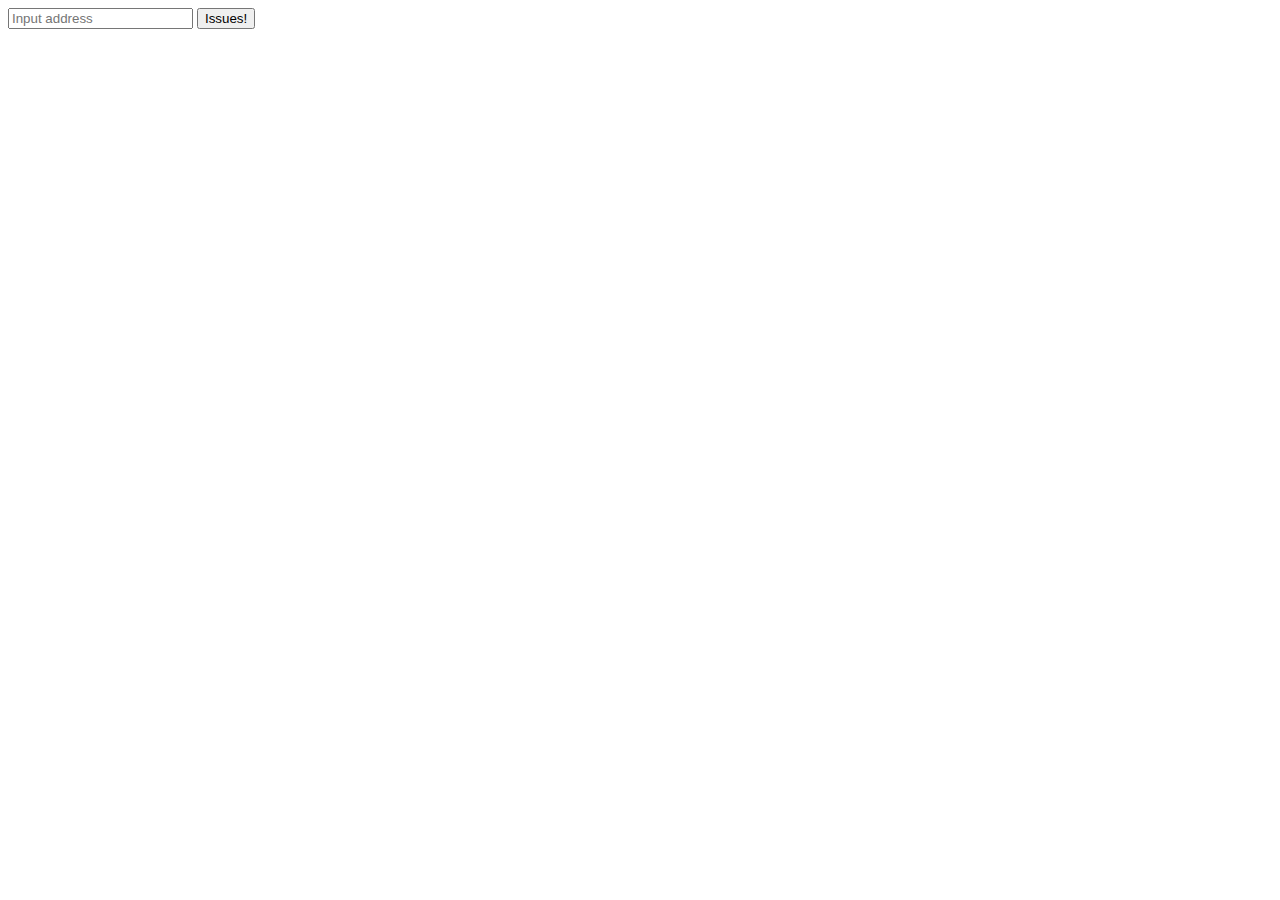
==== index.html @ c3e65f8b "intermediate" ====
<!DOCTYPE html>
<html lang="en">

<head>
    <meta charset="UTF-8">
    <meta name="viewport" content="width=device-width, initial-scale=1.0">
    <link href="issues.css" rel="stylesheet">
    <title>Issues</title>
</head>

<body>
    <input id="url" placeholder="Input address">
    <button id="btn">Issues!</button>
    <div id="result"></div>

    <!-- <div id="log"></div> -->
    <script src="issues.js"></script>
</body>

</html>
---- issues.css ----
.core-border {
    border: 2px solid rgb(0, 183, 255);
  }

.number-before:before {
    content: "# ";
 }

 .data-before:before {
    content: "   Created at";
 }

 .parent {
    margin: 1px; /* Отступы вокруг элемента */
    /* background: #fd0; /* Цвет фона */
    /*padding: 10px; Поля вокруг текста */
   }

.redd{
    background-color: brown;
}

tr:nth-child(odd){
    text-align: left;
}

tr:nth-child(even){
    text-align: right;
}
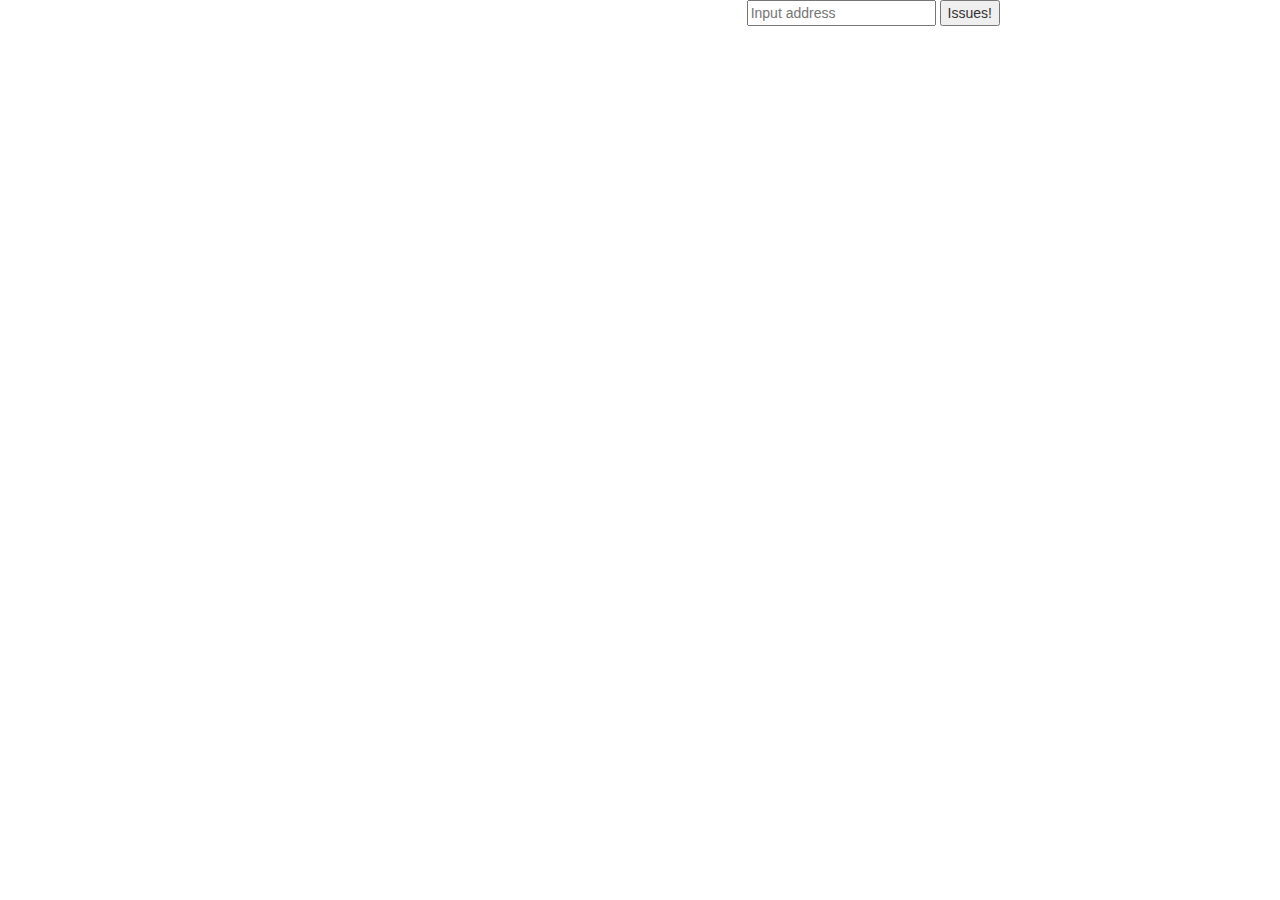
==== commit 1b41aca3: "Try # 2" ====
--- a/index.html
+++ b/index.html
@@ -4,6 +4,8 @@
 <head>
     <meta charset="UTF-8">
     <meta name="viewport" content="width=device-width, initial-scale=1.0">
+    <link href="https://maxcdn.bootstrapcdn.com/bootstrap/3.3.6/css/bootstrap.min.css" rel="stylesheet"
+        type="text/css" />
     <link href="issues.css" rel="stylesheet">
     <title>Issues</title>
 </head>
@@ -11,9 +13,10 @@
 <body>
     <input id="url" placeholder="Input address">
     <button id="btn">Issues!</button>
-    <div id="result"></div>
 
-    <!-- <div id="log"></div> -->
+
+    <div class="col-xs-12 col-md-offset-2 col-md-5" id="result"></div>
+
     <script src="issues.js"></script>
 </body>
 
--- a/issues.css
+++ b/issues.css
@@ -11,19 +11,70 @@
  }
 
  .parent {
-    margin: 1px; /* Отступы вокруг элемента */
-    /* background: #fd0; /* Цвет фона */
-    /*padding: 10px; Поля вокруг текста */
+    margin: 1px; 
    }
+  
+  #myProgress {
+    width: 100%;
+    background-color: white;
+  }
+  
+  #myBar {
+    width: 0%;
+    height: 30px;
+    background-color: green;
+  }
 
-.redd{
-    background-color: brown;
+  table.blueTable {
+    border: 1px solid #1C6EA4;
+    background-color: #EEEEEE;
+    width: 100%;
+    text-align: left;
+    border-collapse: collapse;
+  }
+  table.blueTable td, table.blueTable th {
+    border: 1px solid #AAAAAA;
+    padding: 3px 2px;
+  }
+  table.blueTable tbody td {
+    font-size: 13px;
+  }
+
+  /* ----------------------------- */
+
+  table.purpurTable {
+    border: 1px solid #1C6EA4;
+    background-color: #bd71c0;
+    width: 100%;
+    text-align: left;
+    border-collapse: collapse;
+  }
+  table.purpurTable td {
+    border: 1px solid #aaaaaa;
+    padding: 3px 2px;
+  }
+  table.purpurTable tbody td {
+    font-size: 13px;
+  }
+
+/* ----------------------------- */
+
+table.greenTable {
+  border: 1px solid #1C6EA4;
+  background-color: #84c281;
+  width: 100%;
+  text-align: left;
+  border-collapse: collapse;
+}
+table.greenTable td {
+  border: 1px solid #aaaaaa;
+  padding: 3px 2px;
+}
+table.greenTable tbody td {
+  font-size: 13px;
 }
 
-tr:nth-child(odd){
-    text-align: left;
+#Error{
+  background-color: red;
+  color: white;
 }
-
-tr:nth-child(even){
-    text-align: right;
-}
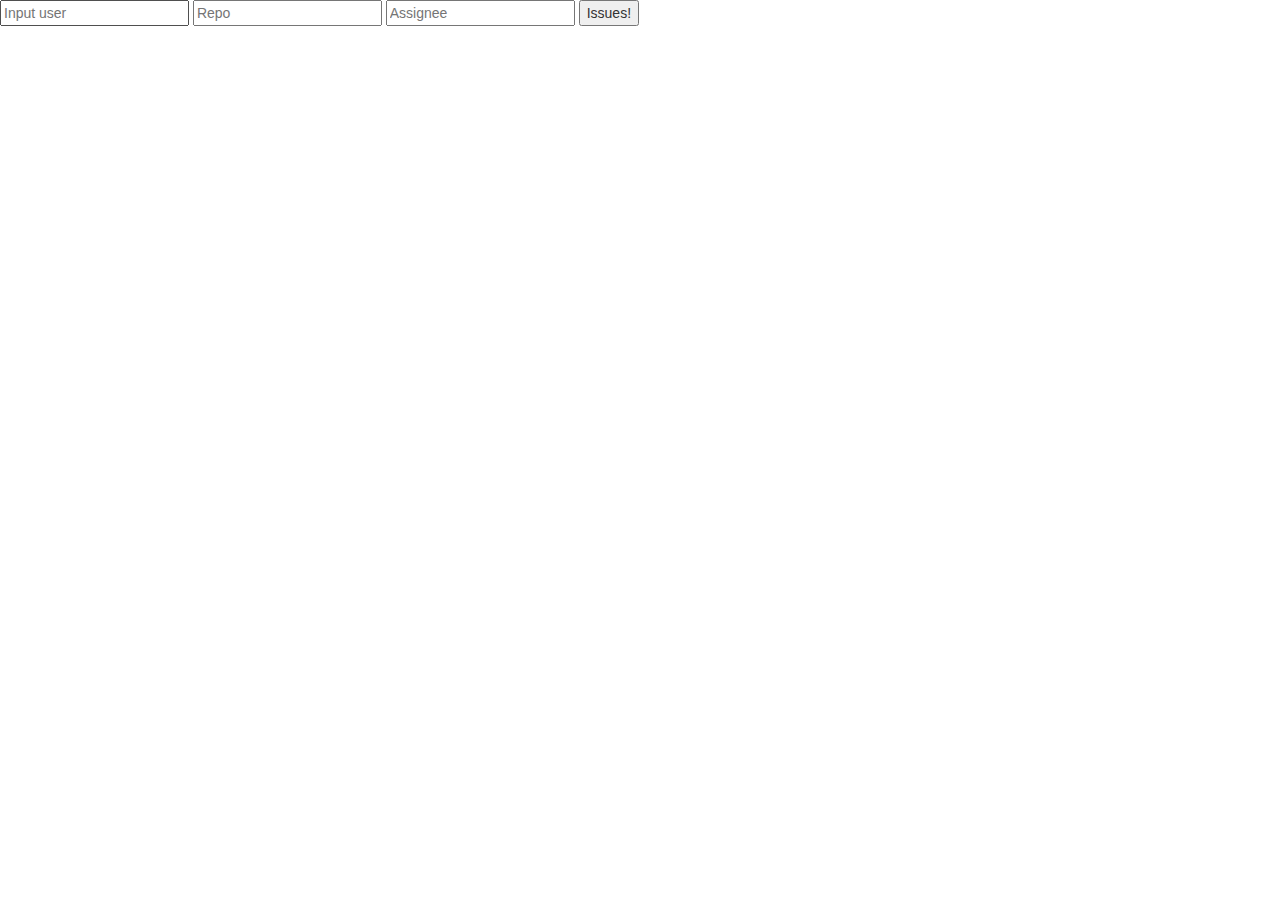
==== commit a36f5623: "try 3" ====
--- a/index.html
+++ b/index.html
@@ -11,7 +11,9 @@
 </head>
 
 <body>
-    <input id="url" placeholder="Input address">
+    <input id="username" placeholder="Input user">
+    <input id="repo" placeholder="Repo">
+    <input id="assignee" placeholder="Assignee">
     <button id="btn">Issues!</button>
 
 
